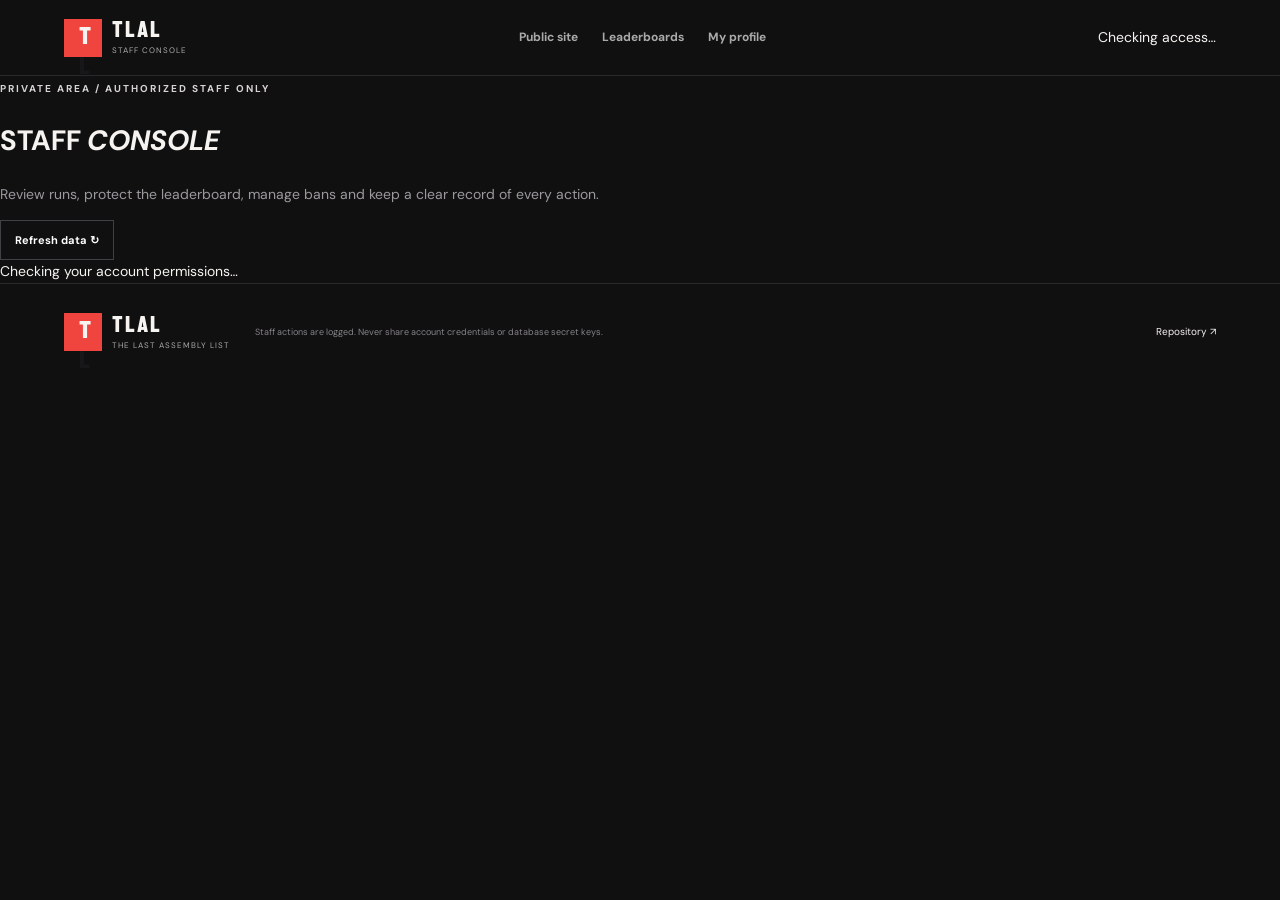
==== moderation.html @ 6a25df59 "Add dedicated professional staff moderation dashboard" ====
<!doctype html>
<html lang="en"><head><meta charset="utf-8"><meta name="viewport" content="width=device-width,initial-scale=1"><meta name="theme-color" content="#101011"><title>Staff Console — TLAL</title><link rel="preconnect" href="https://fonts.googleapis.com"><link href="https://fonts.googleapis.com/css2?family=Barlow+Condensed:wght@600;700;800&family=DM+Sans:wght@400;500;700&display=swap" rel="stylesheet"><link rel="stylesheet" href="styles.css"></head>
<body class="staff-page"><header><a class="brand" href="index.html"><b class="mark">T<span>L</span></b><span><strong>TLAL</strong><small>STAFF CONSOLE</small></span></a><nav><a href="index.html">Public site</a><a href="index.html#leaderboards">Leaderboards</a><a href="index.html#profile">My profile</a></nav><div><span id="staff-identity" class="staff-identity">Checking access…</span> <button id="staff-signout" class="outline hidden">Sign out</button></div></header>
<main class="staff-main"><div class="staff-heading"><div><small class="eyebrow">PRIVATE AREA / AUTHORIZED STAFF ONLY</small><h1>STAFF <em>CONSOLE</em></h1><p class="muted">Review runs, protect the leaderboard, manage bans and keep a clear record of every action.</p></div><button id="staff-refresh" class="outline">Refresh data ↻</button></div>
<div id="staff-notice" class="staff-notice" role="status">Checking your account permissions…</div>
<div id="staff-workspace" class="hidden">
<div class="staff-stats"><article><small>PENDING REVIEW</small><strong id="stat-pending">—</strong><span>Runs awaiting a decision</span></article><article><small>APPROVED RUNS</small><strong id="stat-approved">—</strong><span>Currently on the board</span></article><article><small>ACTIVE BANS</small><strong id="stat-bans">—</strong><span>Permanent and unexpired bans</span></article><article><small>REGISTERED RUNNERS</small><strong id="stat-users">—</strong><span>Community accounts</span></article></div>
<div class="staff-tabs" role="tablist"><button class="active" data-tab="review">Run review</button><button data-tab="runs">All runs / takedowns</button><button data-tab="users">Users & bans</button><button data-tab="audit">Audit log</button><button id="admin-tab" data-tab="roles" class="hidden">Staff roles</button></div>
<section class="staff-panel" id="tab-review"><div class="staff-panel-head"><div><small class="eyebrow">INCOMING SUBMISSIONS</small><h2>REVIEW <em>QUEUE</em></h2></div><span class="staff-count" id="pending-count">0 pending</span></div><div id="pending-runs" class="staff-list">Loading queue…</div></section>
<section class="staff-panel hidden" id="tab-runs"><div class="staff-panel-head"><div><small class="eyebrow">PUBLICATION CONTROL</small><h2>ALL <em>RUNS</em></h2></div><select id="run-status-filter" class="staff-select"><option value="all">All statuses</option><option value="approved">Approved</option><option value="pending">Pending</option><option value="rejected">Rejected</option><option value="removed">Taken down</option></select></div><p class="muted">Taking a run down removes it from public rankings without deleting its evidence or history. Every status change is logged.</p><div id="all-runs" class="staff-list">Loading runs…</div></section>
<section class="staff-panel hidden" id="tab-users"><div class="staff-panel-head"><div><small class="eyebrow">COMMUNITY SAFETY</small><h2>USERS & <em>BANS</em></h2></div><input id="user-search" class="staff-search" placeholder="Search runner name…" aria-label="Search users"></div><p class="muted">Bans block new run submissions at the database level. A ban can be permanent or expire after a number of days.</p><div id="users-list" class="staff-list">Loading users…</div></section>
<section class="staff-panel hidden" id="tab-audit"><div class="staff-panel-head"><div><small class="eyebrow">ACCOUNTABILITY</small><h2>ACTION <em>HISTORY</em></h2></div><span class="staff-count">Latest 100 events</span></div><div id="audit-list" class="staff-list">Loading audit log…</div></section>
<section class="staff-panel hidden" id="tab-roles"><div class="staff-panel-head"><div><small class="eyebrow">ADMIN ONLY</small><h2>STAFF <em>ACCESS</em></h2></div></div><p class="muted">Only admins can grant or revoke moderator/admin access. Keep this list limited to people you trust.</p><div id="roles-list" class="staff-list">Loading staff…</div></section>
</div></main><footer><a class="brand" href="index.html"><b class="mark">T<span>L</span></b><span><strong>TLAL</strong><small>THE LAST ASSEMBLY LIST</small></span></a><p>Staff actions are logged. Never share account credentials or database secret keys.</p><a href="https://github.com/AzureMC-projects/TLAL">Repository ↗</a></footer><div id="toast" role="status"></div><script type="module" src="moderation.js"></script></body></html>
---- styles.css ----
:root{color-scheme:dark;--bg:#101011;--panel:#19191b;--line:#333337;--muted:#9b989e;--red:#f0443e;--head:"Barlow Condensed",Impact,sans-serif;--body:"DM Sans",Arial,sans-serif}*{box-sizing:border-box}html{scroll-behavior:smooth;scroll-padding-top:85px}body{margin:0;background:var(--bg);color:#f6f3f0;font:14px/1.65 var(--body)}button,input,select,textarea{font:inherit}button,a{cursor:pointer}a{color:inherit;text-decoration:none}header{height:76px;position:sticky;top:0;z-index:10;display:flex;align-items:center;justify-content:space-between;padding:0 5vw;background:#101011f2;border-bottom:1px solid #29292c;gap:22px}header>div{white-space:nowrap}#menu{display:none}.brand{display:flex;align-items:center;gap:10px}.mark{width:38px;height:38px;display:grid;place-items:center;background:var(--red);font:800 25px var(--head);letter-spacing:-3px}.mark span{color:#171719}.brand strong{font:800 22px var(--head);letter-spacing:2px;display:block;line-height:1}.brand small{display:block;font-size:8px;letter-spacing:1px;color:#aaa;margin-top:5px}nav{display:flex;gap:24px}nav a{color:#aaa;font-size:12px;font-weight:700}nav a:hover{color:white}button,.red,.outline{border:1px solid #414145;padding:10px 14px;background:transparent;color:white;font-size:11px;font-weight:700}.red{display:inline-block;background:var(--red);border-color:var(--red);color:white}.red:hover{background:#ff5b54}.outline:hover,button:hover{border-color:#888}.hero{max-width:1320px;margin:auto;display:grid;grid-template-columns:1.05fr .95fr;align-items:center;gap:5%;padding:75px 5vw 55px}.eyebrow{font-size:10px;letter-spacing:2px;font-weight:700;color:#d9d4d4}.hero h1{font:800 clamp(48px,6.2vw,82px)/.95 var(--head);margin:22px 0}.hero h1 em,h2 em{color:var(--red);font-style:normal}.hero p{color:#aaa;max-width:480px;line-height:1.9}.cta{margin:18px 7px 0 0;padding:14px 17px;font-size:11px}.micro{font-size:8px;color:#858188;letter-spacing:1px;margin-top:25px}.art{height:340px;position:relative;overflow:hidden;border:1px solid #513134;background:radial-gradient(ellipse,#64272a,#291719 48%,#111 80%);padding:20px}.art:before{content:"";position:absolute;inset:0;background:repeating-linear-gradient(0deg,transparent 0 36px,#ffffff0b 37px),repeating-linear-gradient(90deg,transparent 0 36px,#ffffff0b 37px)}.art>b{position:relative;font:700 24px var(--head)}.art b small{font:9px var(--body);color:#aaa}.art strong{position:absolute;right:24px;top:40%;border:2px solid var(--red);color:var(--red);padding:8px 12px;font:800 27px/.9 var(--head);transform:rotate(8deg)}.ring{position:absolute;left:50%;top:48%;width:260px;height:260px;border:1px solid #f0443e66;border-radius:50%;transform:translate(-50%,-50%);box-shadow:0 0 50px #f0443e18}.ring.second{width:340px;height:180px;transform:translate(-50%,-50%) rotate(25deg)}.bars{position:absolute;bottom:55px;left:20px;right:20px;text-align:center;color:var(--red);font-size:26px;letter-spacing:3px}.artfoot{position:absolute;bottom:17px;left:20px;right:20px;color:#aaa;font-size:8px;letter-spacing:1px}.artfoot span{float:right}.ticker{text-align:center;background:#211719;padding:12px;color:#d1c8c8;font-size:9px;letter-spacing:1.5px}.section{max-width:1320px;margin:auto;padding:75px 5vw}h2{font:800 clamp(38px,4.5vw,57px)/.98 var(--head);margin:12px 0}.muted,.section>p{color:var(--muted)}.filters{display:flex;align-items:center;justify-content:space-between;gap:12px;margin:22px 0 14px}#chapters{display:flex;gap:4px;flex-wrap:wrap}#chapters button{border-color:transparent;color:#999;padding:9px 12px}#chapters button.active{background:#2a2021;border-color:#603538;color:white}select,input,textarea{background:#101012;color:#f4f2f2;border:1px solid #3b393e;padding:11px;width:100%;min-width:0;outline:none}select:focus,input:focus,textarea:focus{border-color:#bd4945}#category{width:auto;min-width:145px}.board{border:1px solid #333337;background:#151517}.boardhead,.row{display:grid;grid-template-columns:1.4fr 1.1fr .65fr .5fr;gap:12px;align-items:center;padding:14px 18px}.boardhead{background:#1e1e20;border-bottom:1px solid #343438;color:#8d8b90;font-size:8px;letter-spacing:1px;font-weight:700}.row{min-height:72px;border-bottom:1px solid #2d2d30}.runner{display:flex;align-items:center;gap:10px;min-width:0}.rank{font:700 18px var(--head);color:#888;width:20px}.rank.first{color:#f0c878}.avatar{width:34px;height:34px;display:grid;place-items:center;background:#302326;color:#f56c68;border:1px solid #573135;font:700 17px var(--head);flex-shrink:0}.runnername{font-size:11px;font-weight:700;overflow:hidden;text-overflow:ellipsis}.runnername small{display:block;color:#888;font-size:9px}.game strong{display:block;font-size:11px}.game small{display:block;color:#8d8a90;font-size:9px}.time{font:700 18px var(--head)}.proof{border:1px solid #38383c;padding:7px 9px;font-size:10px;width:max-content}.boardfoot{display:flex;justify-content:space-between;padding:12px 18px;color:#888;font-size:10px}.boardfoot button,.textbtn{background:none;border:0;color:#e66a65}.hint{color:#8f8c91;font-size:10px;margin-top:13px}.submit-area{display:grid;grid-template-columns:.8fr 1.2fr;gap:7%;align-items:center;border-block:1px solid #29292c;background:radial-gradient(ellipse at 10% 50%,#251719,transparent 45%)}.submit-area ul{list-style:none;padding:0;color:#d0cdd0;font-size:11px;line-height:2.8}.panel{background:#19191b;border:1px solid #40383a}.paneltitle{padding:15px;border-bottom:1px solid #353236;font-size:9px;letter-spacing:1px}.paneltitle span{float:right;color:#aaa}.panel form,dialog form{padding:20px;display:grid;grid-template-columns:1fr 1fr;gap:14px}.panel label,dialog label{display:flex;flex-direction:column;gap:6px;font-size:10px;font-weight:700}.wide{grid-column:1/-1}.profile{display:flex;align-items:center;gap:14px;padding:18px;border:1px solid #343438;background:#19191b}.profile .avatar{width:48px;height:48px;font-size:24px}.profiletext{flex:1}.profiletext strong{font:700 19px var(--head)}.profiletext p{margin:2px 0;color:#999;font-size:11px}.rules{display:grid;grid-template-columns:repeat(4,1fr);gap:12px}.rules article{border:1px solid #343438;background:#19191b;padding:20px;min-height:180px}.rules article>b{font:700 26px var(--head);color:var(--red)}.rules h3{font:700 20px var(--head);margin:12px 0 7px}.rules p{font-size:10px;color:#9c999e;line-height:1.8;margin:0}footer{border-top:1px solid #29292c;display:flex;align-items:center;gap:25px;padding:28px 5vw;max-width:1320px;margin:auto}footer p{flex:1;font-size:9px;color:#858288}footer>a:last-child{font-size:10px}dialog{width:min(440px,calc(100% - 28px));background:#19191b;color:white;border:1px solid #484044;padding:30px;position:relative}dialog::backdrop{background:#050505d9;backdrop-filter:blur(5px)}dialog h2{font:800 38px var(--head);margin:12px 0}dialog>p{font-size:11px;color:#aaa}dialog form{display:grid;grid-template-columns:1fr;gap:13px;padding:0;margin-top:20px}dialog .close{position:absolute;right:10px;top:8px;border:0;background:none;font-size:25px}#toast{position:fixed;bottom:20px;right:20px;z-index:20;background:#292326;border:1px solid #603538;padding:13px 18px;max-width:380px;opacity:0;pointer-events:none;transition:.2s;font-size:11px}#toast.show{opacity:1}.hidden{display:none!important}.config-banner{padding:10px 5vw;background:#291d1e;border-bottom:1px solid #563336;color:#d5baba;font-size:10px}.config-banner b{color:#ff7770;letter-spacing:1px}.config-banner a{color:white;text-decoration:underline;margin-left:8px}.historyrow,.queueitem{padding:14px;border-bottom:1px solid var(--line);font-size:11px}.historyrow span,.historyrow em{margin-left:12px;color:#bbb}.queueitem input{margin:8px 0}.queueitem button{margin-right:5px}@media(max-width:850px){.hero{padding:55px 24px;grid-template-columns:1fr .8fr}.hero h1{font-size:58px}.section{padding:60px 24px}.rules{grid-template-columns:repeat(2,1fr)}}@media(max-width:650px){header{height:66px;padding:0 15px}nav{display:none;position:absolute;top:65px;left:0;right:0;background:#19191b;padding:16px;flex-direction:column;align-items:flex-start}nav.open{display:flex}header>div{margin-left:auto}#go-submit{display:none}#menu{display:inline-block}.hero{grid-template-columns:1fr;padding:48px 18px 35px;gap:30px}.hero h1{font-size:clamp(48px,13vw,70px)}.art{height:260px}.section{padding:52px 18px}.filters{align-items:stretch;flex-direction:column}#category{width:100%}.boardhead{display:none}.row{grid-template-columns:1fr auto;padding:13px;gap:7px}.runner{grid-column:1;grid-row:1}.game{grid-column:1;grid-row:2;padding-left:30px}.time{grid-column:2;grid-row:1;text-align:right}.proof{grid-column:2;grid-row:2}.submit-area{grid-template-columns:1fr;gap:25px}.panel form{padding:14px;gap:10px}.rules{grid-template-columns:1fr 1fr}.rules article{padding:14px;min-height:185px}.profile{flex-wrap:wrap}.profiletext{min-width:60%}.profile>button{width:100%}footer{padding:24px 18px;flex-wrap:wrap;gap:12px}footer p{flex-basis:100%;order:2;margin:0}}@media(max-width:390px){.panel form{grid-template-columns:1fr}.panel form>*{grid-column:1}.rules{grid-template-columns:1fr}.rules article{min-height:0}.hero .cta{display:block;text-align:center}}
/* Runner profiles and profile editor */
#profile-editor{margin-top:16px}.profile-links{display:flex;gap:10px;flex-wrap:wrap;margin-top:8px}.profile-links a{font-size:10px;color:#ff827c;text-decoration:underline}.profile-bio{color:#c4c0c4;font-size:12px;max-width:760px}.profile-meta{font-size:10px;color:#999}.profile-avatar-img{width:48px;height:48px;object-fit:cover;border:1px solid #573135;background:#302326}.runner-link{display:inline-flex;align-items:center;gap:8px;border:0;background:none;padding:0;text-align:left;color:inherit}.runner-link:hover .runnername{color:#ff827c}.demo-tag{display:inline-block;margin-left:8px;padding:2px 6px;border:1px solid #6d4c31;color:#e8bd83;font-size:8px;letter-spacing:1px}

.moderator-tag{display:inline-block;vertical-align:middle;margin-left:8px;padding:2px 7px;border:1px solid #f0443e;background:#3a191b;color:#ff8b85;font:700 9px/1.5 var(--body);letter-spacing:1px;text-transform:uppercase}.profiletext>.moderator-tag{margin-left:9px}
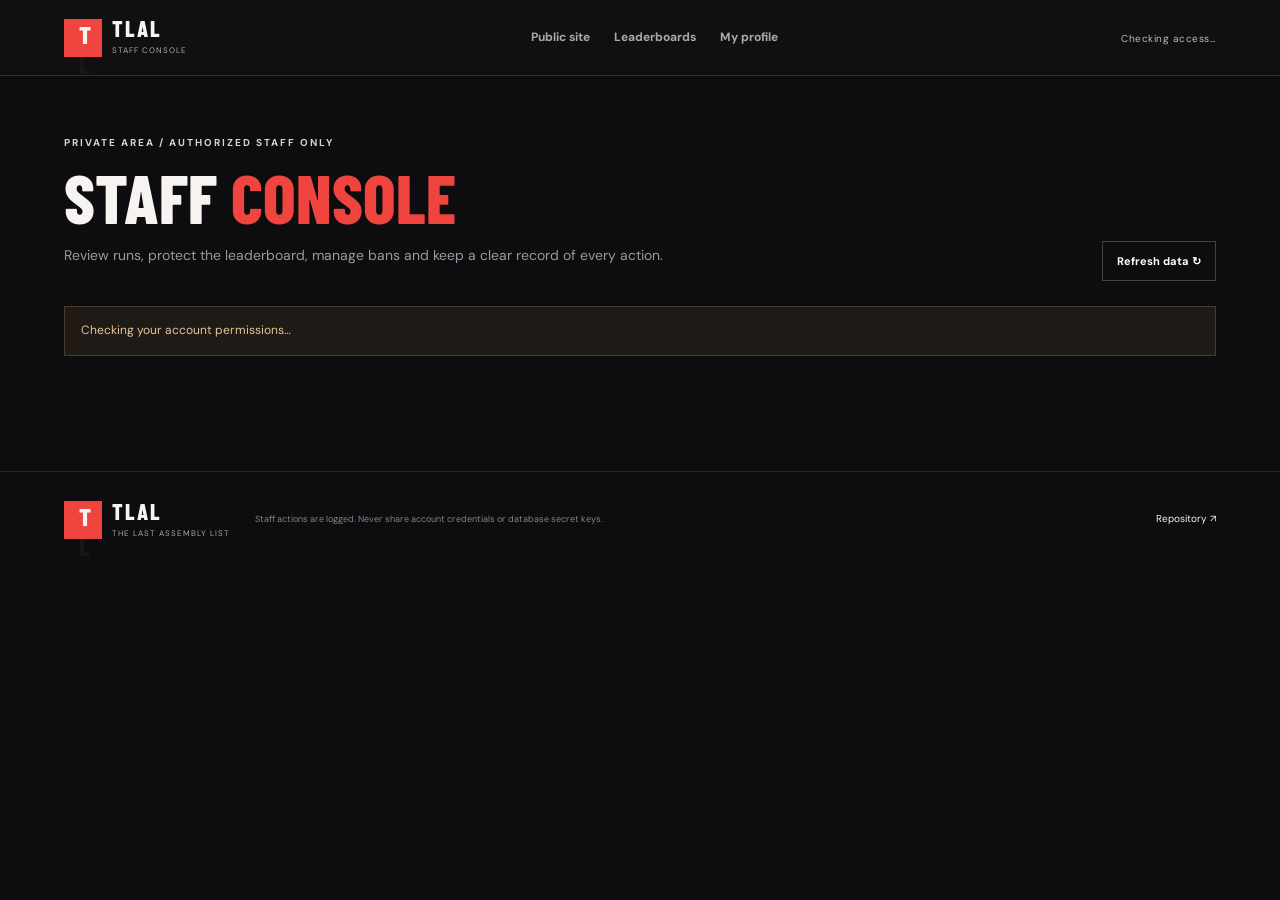
==== commit 92f2d792: "Add a dedicated staff review decision dialog" ====
--- a/moderation.html
+++ b/moderation.html
@@ -11,4 +11,4 @@
 <section class="staff-panel hidden" id="tab-users"><div class="staff-panel-head"><div><small class="eyebrow">COMMUNITY SAFETY</small><h2>USERS & <em>BANS</em></h2></div><input id="user-search" class="staff-search" placeholder="Search runner name…" aria-label="Search users"></div><p class="muted">Bans block new run submissions at the database level. A ban can be permanent or expire after a number of days.</p><div id="users-list" class="staff-list">Loading users…</div></section>
 <section class="staff-panel hidden" id="tab-audit"><div class="staff-panel-head"><div><small class="eyebrow">ACCOUNTABILITY</small><h2>ACTION <em>HISTORY</em></h2></div><span class="staff-count">Latest 100 events</span></div><div id="audit-list" class="staff-list">Loading audit log…</div></section>
 <section class="staff-panel hidden" id="tab-roles"><div class="staff-panel-head"><div><small class="eyebrow">ADMIN ONLY</small><h2>STAFF <em>ACCESS</em></h2></div></div><p class="muted">Only admins can grant or revoke moderator/admin access. Keep this list limited to people you trust.</p><div id="roles-list" class="staff-list">Loading staff…</div></section>
-</div></main><footer><a class="brand" href="index.html"><b class="mark">T<span>L</span></b><span><strong>TLAL</strong><small>THE LAST ASSEMBLY LIST</small></span></a><p>Staff actions are logged. Never share account credentials or database secret keys.</p><a href="https://github.com/AzureMC-projects/TLAL">Repository ↗</a></footer><div id="toast" role="status"></div><script type="module" src="moderation.js"></script></body></html>+</div></main><footer><a class="brand" href="index.html"><b class="mark">T<span>L</span></b><span><strong>TLAL</strong><small>THE LAST ASSEMBLY LIST</small></span></a><p>Staff actions are logged. Never share account credentials or database secret keys.</p><a href="https://github.com/AzureMC-projects/TLAL">Repository ↗</a></footer><dialog id="review-dialog" class="review-dialog"><form id="review-form"><div class="review-dialog-kicker">STAFF DECISION / RUN REVIEW</div><h2 id="review-dialog-title">REVIEW <em>RUN</em></h2><p id="review-dialog-context">Check the proof and record your decision.</p><label id="review-note-label" for="review-note">Review note<textarea id="review-note" rows="4" maxlength="1000" placeholder="Explain the decision clearly for the runner…"></textarea><small id="review-note-help">A clear reason helps runners understand the outcome.</small></label><div class="review-dialog-actions"><button type="button" id="review-cancel" class="outline">Cancel</button><button type="submit" id="review-confirm" class="red">Confirm decision</button></div></form></dialog><div id="toast" role="status"></div><script type="module" src="moderation.js"></script></body></html>
--- a/styles.css
+++ b/styles.css
@@ -3,3 +3,38 @@
 #profile-editor{margin-top:16px}.profile-links{display:flex;gap:10px;flex-wrap:wrap;margin-top:8px}.profile-links a{font-size:10px;color:#ff827c;text-decoration:underline}.profile-bio{color:#c4c0c4;font-size:12px;max-width:760px}.profile-meta{font-size:10px;color:#999}.profile-avatar-img{width:48px;height:48px;object-fit:cover;border:1px solid #573135;background:#302326}.runner-link{display:inline-flex;align-items:center;gap:8px;border:0;background:none;padding:0;text-align:left;color:inherit}.runner-link:hover .runnername{color:#ff827c}.demo-tag{display:inline-block;margin-left:8px;padding:2px 6px;border:1px solid #6d4c31;color:#e8bd83;font-size:8px;letter-spacing:1px}
 
 .moderator-tag{display:inline-block;vertical-align:middle;margin-left:8px;padding:2px 7px;border:1px solid #f0443e;background:#3a191b;color:#ff8b85;font:700 9px/1.5 var(--body);letter-spacing:1px;text-transform:uppercase}.profiletext>.moderator-tag{margin-left:9px}
+
+/* Dedicated staff console */
+.staff-page{background:#0d0d0f}.staff-page header{border-bottom-color:#3b292b}.staff-main{max-width:1320px;margin:auto;padding:54px 5vw 90px}.staff-heading{display:flex;justify-content:space-between;align-items:flex-end;gap:20px;margin-bottom:25px}.staff-heading h1{font:800 clamp(42px,6vw,68px)/.95 var(--head);margin:12px 0}.staff-heading h1 em,.staff-panel h2 em{font-style:normal;color:var(--red)}.staff-heading p{max-width:700px}.staff-identity{font-size:10px;color:#c8b6b7;letter-spacing:.5px}.staff-notice{padding:14px 16px;border:1px solid #493a30;background:#201a17;color:#e5c59a;margin:18px 0 25px;font-size:12px}.staff-notice.success{border-color:#28513f;background:#14221c;color:#a8e0bd}.staff-notice.error{border-color:#663235;background:#261719;color:#ffb5b2}.staff-stats{display:grid;grid-template-columns:repeat(4,minmax(0,1fr));gap:12px;margin:22px 0 26px}.staff-stats article{border:1px solid #323236;background:linear-gradient(145deg,#1b1b1e,#131315);padding:18px}.staff-stats small{display:block;font-size:9px;letter-spacing:1.2px;color:#aaa}.staff-stats strong{display:block;font:800 38px/.95 var(--head);margin:12px 0 8px}.staff-stats span{font-size:10px;color:#8d8a90}.staff-tabs{display:flex;gap:5px;flex-wrap:wrap;border-bottom:1px solid #37373b;margin-bottom:20px}.staff-tabs button{border-color:transparent;color:#a6a2a8;padding:12px 15px}.staff-tabs button.active{border:1px solid #583034;border-bottom-color:var(--red);background:#211719;color:#fff}.staff-panel{border:1px solid #343438;background:#151517;padding:22px;margin-bottom:20px}.staff-panel-head{display:flex;align-items:flex-end;justify-content:space-between;gap:18px;margin-bottom:18px}.staff-panel h2{font:800 clamp(30px,4vw,43px)/.95 var(--head);margin:8px 0}.staff-count{font-size:10px;color:#c4a0a2;border:1px solid #493236;padding:7px 10px;white-space:nowrap}.staff-select,.staff-search,.role-select{width:auto;min-width:170px;font-size:11px}.staff-search{min-width:220px}.staff-list{display:grid;gap:10px}.staff-item{display:flex;justify-content:space-between;align-items:center;gap:20px;border:1px solid #303034;background:#19191b;padding:17px}.staff-item-main{min-width:0;flex:1}.staff-item-title{display:flex;align-items:center;gap:8px;flex-wrap:wrap}.staff-item-title strong{font-size:13px}.staff-item p{margin:7px 0;color:#bbb;font-size:11px;overflow-wrap:anywhere}.staff-muted,.staff-item-meta{color:#858188!important;font-size:10px!important}.staff-item-meta{margin:8px 0}.staff-actions{display:flex;gap:7px;align-items:center;justify-content:flex-end;flex-wrap:wrap;flex-shrink:0}.staff-btn{font-size:10px;padding:9px 12px;border:1px solid #45454a;background:#202023}.staff-btn.primary{background:#f0443e;border-color:#f0443e}.staff-btn.danger{color:#ff8c87;border-color:#744044}.staff-btn:disabled{opacity:.5;cursor:wait}.status-pill,.role-pill{font-size:8px;text-transform:uppercase;letter-spacing:.7px;padding:3px 7px;border:1px solid #444;background:#202023;color:#ccc}.status-approved,.role-admin{border-color:#315c45;color:#9cdeb4;background:#17251d}.status-pending{border-color:#70592d;color:#e8c983;background:#292316}.status-rejected,.status-removed{border-color:#6c3437;color:#ffaaa6;background:#2b191b}.role-moderator{border-color:#713d42;color:#ffaaa6;background:#2b191b}.role-runner{border-color:#444;color:#aaa}.staff-empty{padding:26px;border:1px dashed #3b3b40;text-align:center;color:#9b989e;font-size:12px}.audit-item{display:grid;grid-template-columns:1fr minmax(180px,.55fr);gap:15px;padding:14px;border-bottom:1px solid #2e2e32}.audit-item strong{text-transform:capitalize;font-size:12px}.audit-item p{font-size:10px;color:#a7a3a8;overflow-wrap:anywhere}.audit-item>div:last-child{display:flex;flex-direction:column;align-items:flex-end;gap:3px}.audit-item small{font-size:9px;color:#8d8a90;text-align:right;overflow-wrap:anywhere}.staff-page footer{max-width:1320px}.staff-page .proof{display:inline-block;margin-top:4px;color:#ff827c}.staff-page #toast{opacity:0}.staff-page #toast.show{opacity:1}
+@media(max-width:760px){.staff-main{padding:35px 18px 60px}.staff-heading{align-items:flex-start;flex-direction:column}.staff-stats{grid-template-columns:repeat(2,minmax(0,1fr))}.staff-panel{padding:14px}.staff-panel-head{align-items:flex-start;flex-direction:column}.staff-item{align-items:flex-start;flex-direction:column}.staff-actions{justify-content:flex-start;width:100%}.staff-search,.staff-select{width:100%}.audit-item{grid-template-columns:1fr}.audit-item>div:last-child{align-items:flex-start}.audit-item small{text-align:left}.staff-identity{display:none}}
+
+/* Standalone public runner pages */
+.runner-profile-page{--profile-accent:var(--red)}body[data-theme="blue"]{--profile-accent:#62b9f4}body[data-theme="purple"]{--profile-accent:#b69aff}body[data-theme="green"]{--profile-accent:#9bd56e}body[data-theme="gold"]{--profile-accent:#e5bd68}.runner-profile-main{max-width:1050px;min-height:70vh;margin:auto;padding:30px 24px 80px}.profile-topline{display:flex;justify-content:space-between;gap:12px;color:#8e8b91;font-size:9px;letter-spacing:1px;margin:5px 0 18px}.profile-topline a{color:#c8c2c6}.public-banner{height:230px;border:1px solid #353337;background-color:#19191b;background-position:center;background-size:cover;position:relative}.banner-default{background:radial-gradient(ellipse at 65% 20%,color-mix(in srgb,var(--profile-accent) 45%,transparent),transparent 45%),repeating-linear-gradient(135deg,transparent 0 32px,#ffffff06 33px 34px),linear-gradient(125deg,#241719,#101011 70%)}.banner-default span{position:absolute;right:22px;bottom:18px;color:#aaa;font-size:9px;letter-spacing:2px}.public-profile-card{border:1px solid #343438;border-top:0;background:#161618;padding:0 28px 28px}.public-profile-identity{display:flex;align-items:flex-end;gap:18px;flex-wrap:wrap;margin-top:-44px;position:relative}.public-avatar{width:112px;height:112px;object-fit:cover;background:#292125;border:4px solid #161618;box-shadow:0 0 0 1px var(--profile-accent)}.avatar-fallback{display:grid;place-items:center;font:800 48px var(--head);color:var(--profile-accent)}.public-profile-names{flex:1;min-width:180px;padding-bottom:7px}.public-kicker{font-size:9px;color:var(--profile-accent);letter-spacing:1.4px}.public-profile-names h1{font:800 clamp(36px,6vw,55px)/1 var(--head);margin:5px 0 8px;overflow-wrap:anywhere}.public-badges{display:flex;gap:7px;align-items:center;flex-wrap:wrap}.profile-chip{border:1px solid #414045;color:#c4c0c4;padding:3px 8px;font-size:9px}.public-profile-identity .outline{margin-bottom:8px}.public-bio{color:#c8c4c8;max-width:780px;font-size:13px;line-height:1.9;margin:22px 0 14px;white-space:pre-wrap;overflow-wrap:anywhere}.public-socials{display:flex;gap:9px;flex-wrap:wrap}.public-socials a{color:var(--profile-accent);border:1px solid color-mix(in srgb,var(--profile-accent) 45%,#333);padding:8px 12px;font-size:10px}.profile-stat-grid{display:grid;grid-template-columns:repeat(3,minmax(0,1fr));gap:10px;margin:28px 0}.profile-stat-grid>div{border:1px solid #343438;background:#1b1b1d;padding:16px}.profile-stat-grid small{display:block;color:#969198;font-size:8px;letter-spacing:1px}.profile-stat-grid strong{display:block;margin-top:8px;font:800 clamp(24px,4vw,34px)/1 var(--head);color:var(--profile-accent);overflow-wrap:anywhere}.profile-stat-grid .profile-best{font-size:clamp(18px,3vw,26px)}.public-runs{border-top:1px solid #343438;padding-top:22px}.public-runs-heading{display:flex;align-items:flex-end;justify-content:space-between;gap:15px;margin-bottom:15px}.public-runs-heading h2{font:800 36px var(--head);margin:7px 0}.public-runs-heading h2 em{color:var(--profile-accent)}.public-runs-heading>span{color:#9b989e;font-size:10px}.public-run-row{display:grid;grid-template-columns:1fr auto auto;align-items:center;gap:20px;padding:14px;border:1px solid #303034;margin-top:7px;background:#1a1a1c}.public-run-row>div strong,.public-run-row>div small{display:block}.public-run-row>div strong{font-size:12px}.public-run-row>div small{font-size:9px;color:#999}.public-run-time{font:700 18px var(--head)}.public-run-row>a{font-size:10px;color:var(--profile-accent)}.profile-edit-section{margin-top:38px;border:1px solid #39393d;background:#151517;padding:24px}.profile-edit-heading{display:flex;justify-content:space-between;gap:20px;align-items:flex-end;margin-bottom:20px}.profile-edit-heading h2{margin:8px 0}.profile-custom-form{border:1px solid #37373b;background:#1a1a1c}.custom-form-title{padding:14px 17px;border-bottom:1px solid #37373b;color:#d1c7c9;font-size:9px;letter-spacing:1.3px}.custom-grid{padding:20px;display:grid;grid-template-columns:1fr 1fr;gap:16px}.custom-grid label{display:flex;flex-direction:column;gap:7px;font-size:10px;font-weight:700}.custom-grid label small{color:#8d8990;font-weight:400}.custom-grid .span-two{grid-column:1/-1}.custom-grid textarea{resize:vertical}.custom-form-footer{border-top:1px solid #37373b;padding:16px 20px;display:flex;justify-content:space-between;align-items:center;gap:15px}.custom-form-footer p{font-size:11px;color:#bcb5bc;overflow-wrap:anywhere}.profile-privacy-note{margin-top:20px;padding:15px;border:1px solid #333337;background:#141416}.profile-privacy-note strong{font-size:9px;letter-spacing:1px;color:#b5a8aa}.profile-privacy-note p{font-size:10px;color:#8d8990;margin-bottom:0}.profile-loading{padding:55px 20px;border:1px solid #343438;background:#171719;text-align:center;color:#aaa}.profile-loading a{text-decoration:underline;color:#fff}
+@media(max-width:650px){.runner-profile-main{padding:22px 14px 55px}.public-banner{height:170px}.public-profile-card{padding:0 15px 20px}.public-profile-identity{gap:12px}.public-avatar{width:88px;height:88px}.avatar-fallback{font-size:38px}.public-profile-names h1{font-size:38px}.public-profile-identity .outline{width:100%;margin:0}.profile-stat-grid{gap:6px}.profile-stat-grid>div{padding:10px}.profile-stat-grid small{font-size:7px}.public-run-row{grid-template-columns:1fr auto;gap:8px}.public-run-row>a{grid-column:1/-1}.profile-edit-section{padding:14px}.profile-edit-heading{align-items:flex-start;flex-direction:column}.custom-grid{grid-template-columns:1fr;padding:14px}.custom-grid .span-two{grid-column:auto}.custom-form-footer{align-items:flex-start;flex-direction:column}.profile-topline{font-size:8px}}
+
+/* In-page video proof and improved staff review cards */
+.video-frame{position:relative;width:100%;aspect-ratio:16/9;background:#080809;border:1px solid #38383d;overflow:hidden}
+.video-frame iframe,.video-frame video{position:absolute;inset:0;width:100%;height:100%;border:0;object-fit:contain;background:#050505}
+.video-unavailable{padding:13px;border:1px dashed #48434a;color:#aaa;font-size:11px;background:#101012}
+.video-unavailable a{color:#ff827c;text-decoration:underline}
+.profile-run-video{margin-top:10px;max-width:760px}
+.public-run-card{padding:8px 0 14px;border-bottom:1px solid #303034}
+.public-run-card .public-run-row{border:0;margin:0;background:transparent}
+.verified-label{color:#a8e0bd;font-size:9px;letter-spacing:.6px;border:1px solid #315c45;background:#17251d;padding:4px 7px;white-space:nowrap}
+.staff-run-card{align-items:stretch;display:grid;grid-template-columns:minmax(0,1fr) 160px;gap:20px;padding:20px}
+.staff-run-card .staff-item-main{min-width:0}
+.staff-runner-link{font-size:10px;color:#ff827c}
+.staff-run-facts{display:grid;grid-template-columns:repeat(4,minmax(0,1fr));gap:8px;margin:14px 0}
+.staff-run-facts>span{padding:10px;background:#111113;border:1px solid #303034;min-width:0}
+.staff-run-facts small,.staff-run-facts b{display:block}
+.staff-run-facts small{font-size:8px;letter-spacing:.8px;color:#8f8b93}
+.staff-run-facts b{font-size:11px;overflow-wrap:anywhere;margin-top:4px}
+.staff-run-time{font:700 19px var(--head)!important;color:#fff}
+.staff-review-context{margin:10px 0 13px;padding:11px 13px;background:#111113;border-left:2px solid #4b3437}
+.staff-review-context p{margin:0 0 5px;color:#c9c5c9;font-size:11px;white-space:pre-wrap}
+.staff-review-context small{color:#88848c;font-size:9px;overflow-wrap:anywhere}
+.staff-proof-video{max-width:850px}
+.staff-run-actions{align-content:start;flex-direction:column;align-items:stretch;justify-content:flex-start;border-left:1px solid #303034;padding-left:18px}
+.staff-run-actions .staff-btn{width:100%;min-height:40px}
+@media(max-width:760px){.staff-run-card{display:flex;flex-direction:column;padding:14px;gap:14px}.staff-run-actions{border-left:0;border-top:1px solid #303034;padding:13px 0 0;flex-direction:row}.staff-run-actions .staff-btn{width:auto;flex:1}.staff-run-facts{grid-template-columns:repeat(2,minmax(0,1fr))}.profile-run-video{max-width:none}}
+@media(max-width:480px){.public-runs-heading{align-items:flex-start;flex-direction:column}.verified-label{font-size:8px}.public-run-row{grid-template-columns:1fr auto}.public-run-row .verified-label{grid-column:1/-1;width:max-content}}
